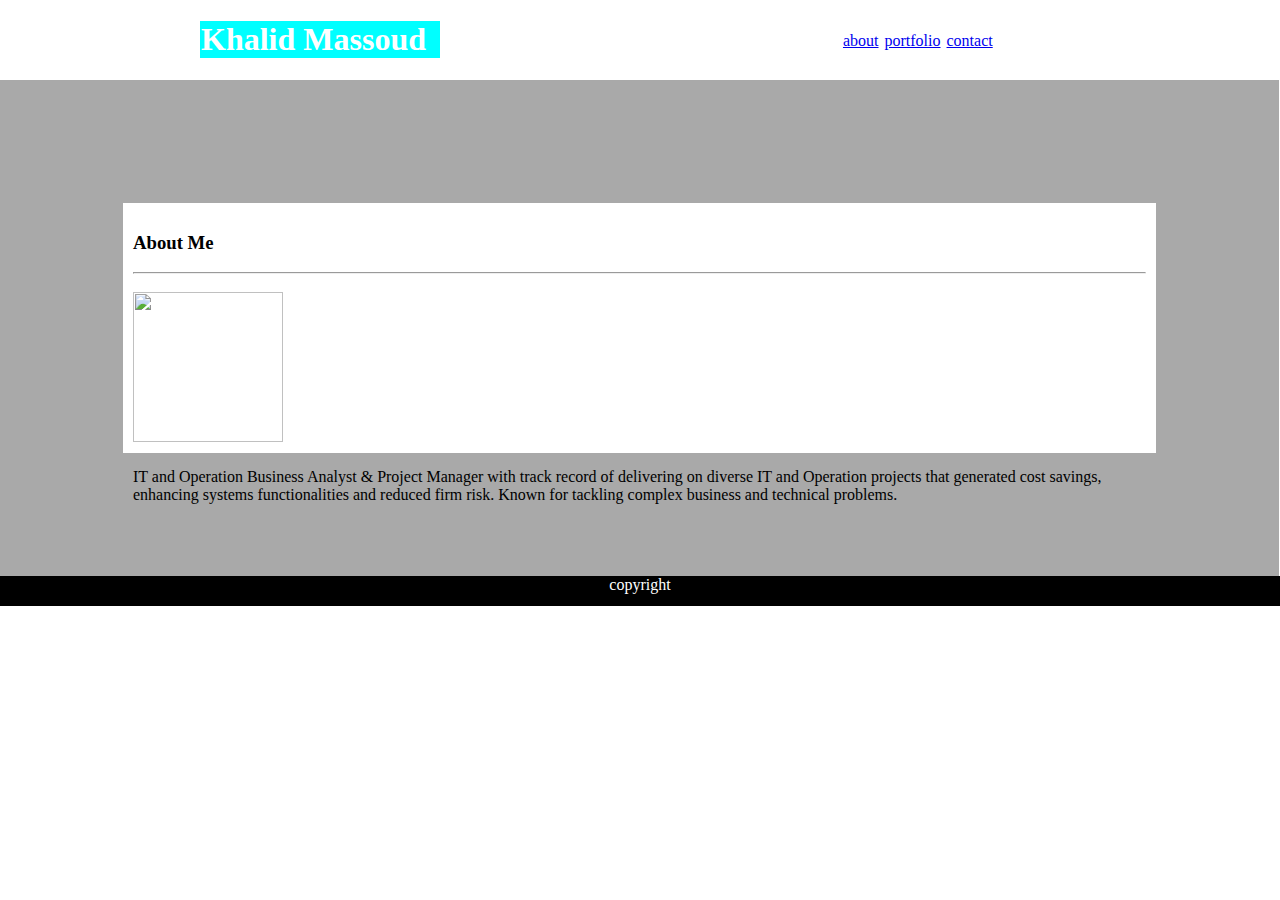
==== index.html @ 74d81412 "first project updates" ====
<!DOCTYPE html>
<html lang="en">
<head>
    <meta charset="UTF-8">
    <meta name="viewport" content="width=device-width, initial-scale=1.0">
    <meta http-equiv="X-UA-Compatible" content="ie=edge">
    <title>about </title>
    <link rel="stylesheet" type="text/css" href="assets/css/style.css">
</head>
<body>
     <div class="container">
         <div id="navigation">
                <div id="pad1"></div>
                <h1 class="header">Khalid Massoud</h1>     
                <div id="pad2"> </div>
                <a class= "link1" href="index.html">about</a>
                <a class = "link2" href="portfolio.html">portfolio</a>
                <a class="link3" href="contact.html">contact</a>
         </div>

  
     <div id="main">
            <h3>About Me</h3>
            <hr/>
            <img id="myimg" src="assets/images/khalidpic.jpg"  height="150" width="150">
            <p id="mybio">IT and Operation Business Analyst & Project Manager with track record of delivering on diverse IT and Operation projects that generated cost savings, enhancing systems functionalities and reduced firm risk. Known for tackling complex business and technical problems. </p> 
     </div>

     <div id="footer">
         <p id="copy">copyright</p>
     </div>
        
    </div>
</body>
</html>
---- assets/css/style.css ----
body{
    background-color: white;
    padding: 0;
    margin: 0;

}
.navigation {
    width: 100%;
    padding: 10px;
    border: 10px solid white;
    margin: 0;
  }

.header {
      float: left;
      padding-left: 1px;
      padding-right: 14px;
      background-color: aqua;
      color: white;
            
  }

  .link1, .link2, .link3 {
      float: left;
      padding: 3PX;
      padding-top: 32PX;
  }

  #pad1{
    float: left;
    padding-left: 200PX;
    padding-top: 20PX; 
  }

  #pad2{
    float: left;
    padding-right: 400PX;
    padding-top: 20PX; 
  }
  

 
  #main {
        clear: both;
        width: 1013px;
        height: 230px;
        border: 123px solid darkgray;
        padding: 10px;
        margin: 0px;
                         
    }
    #myimg{
        float: left;
        padding-right: 10PX;
        padding-top: 10PX; 
    }

    #mybio{
        float: left;
        padding-right: 10PX;
        padding-top: 10PX; 
    }
 
    #port {
        clear: both;
          width: 1150px;
          height: 528px;
          border: 50px solid darkgray;
          padding: 10px;
          margin: 0px;
                    
      }
      #contact {
        clear: both;
          width: 1150px;
          height: 528px;
          border: 50px solid darkgray;
          padding: 10px;
          margin: 0px;
                    
      }
  #copy{
     width: 100%;
     height: 30px;
     text-align:center;
     background-color: black;
     color: white;
     margin:0px;
  }
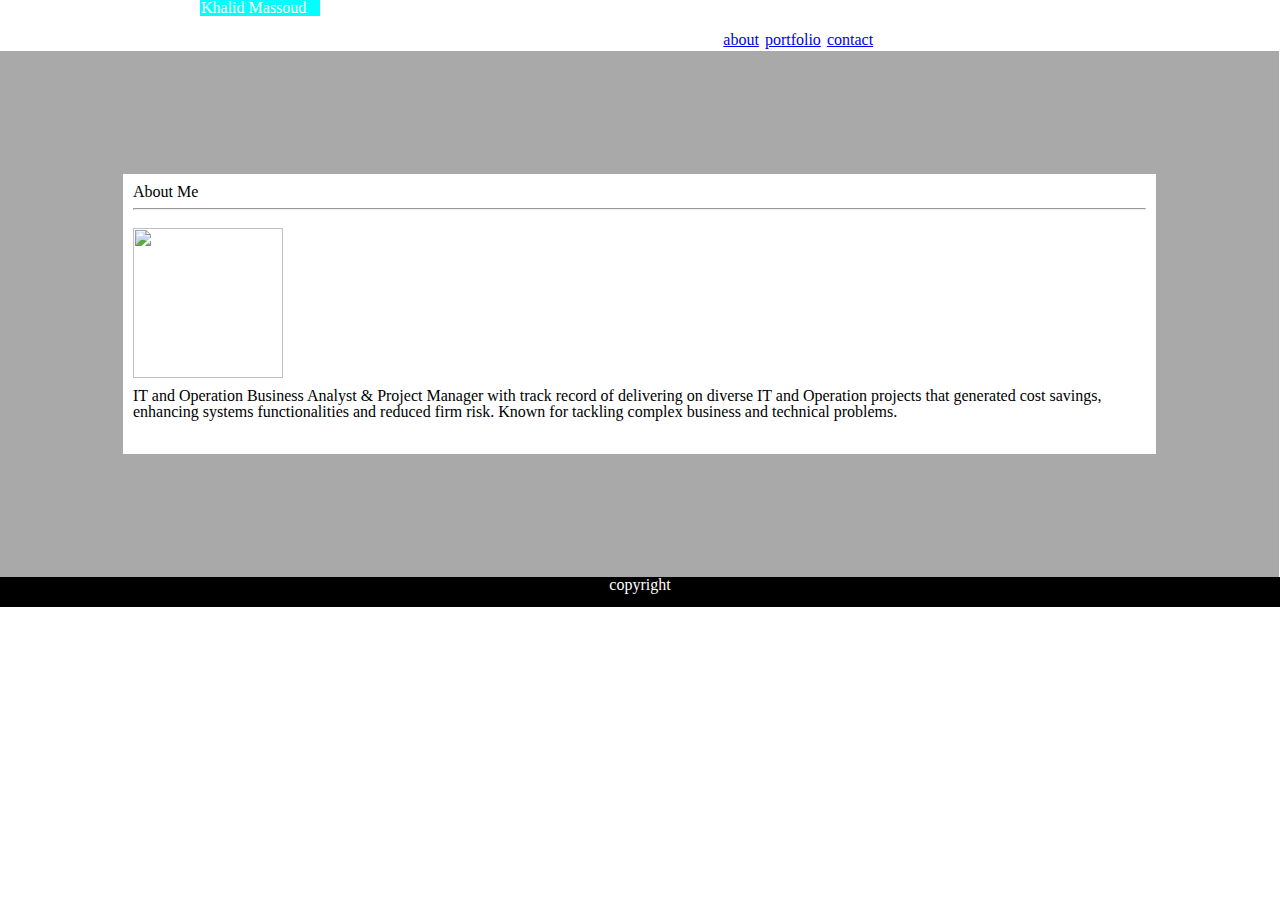
==== commit 5a739336: "second update" ====
--- a/index.html
+++ b/index.html
@@ -5,18 +5,19 @@
     <meta name="viewport" content="width=device-width, initial-scale=1.0">
     <meta http-equiv="X-UA-Compatible" content="ie=edge">
     <title>about </title>
+    <link rel="stylesheet" type="text/css" href="assets/css/reset.css">
     <link rel="stylesheet" type="text/css" href="assets/css/style.css">
 </head>
 <body>
-     <div class="container">
-         <div id="navigation">
-                <div id="pad1"></div>
-                <h1 class="header">Khalid Massoud</h1>     
-                <div id="pad2"> </div>
-                <a class= "link1" href="index.html">about</a>
-                <a class = "link2" href="portfolio.html">portfolio</a>
-                <a class="link3" href="contact.html">contact</a>
-         </div>
+    <div class="container">
+            <div id="navigation">
+                   <div id="pad1"></div>
+                   <h1 class="header">Khalid Massoud</h1>     
+                   <div id="pad2"> </div>
+                   <a class= "link1" href="index.html">about</a>
+                   <a class = "link2" href="portfolio.html">portfolio</a>
+                   <a class="link3" href="contact.html">contact</a>
+            </div>
 
   
      <div id="main">
--- a/assets/css/style.css
+++ b/assets/css/style.css
@@ -43,7 +43,7 @@
   #main {
         clear: both;
         width: 1013px;
-        height: 230px;
+        height: 260px;
         border: 123px solid darkgray;
         padding: 10px;
         margin: 0px;
@@ -73,12 +73,17 @@
       #contact {
         clear: both;
           width: 1150px;
-          height: 528px;
+          height: 400px;
           border: 50px solid darkgray;
           padding: 10px;
           margin: 0px;
                     
       }
+      .sub{
+        background-color: green;
+      }
+
+ 
   #copy{
      width: 100%;
      height: 30px;
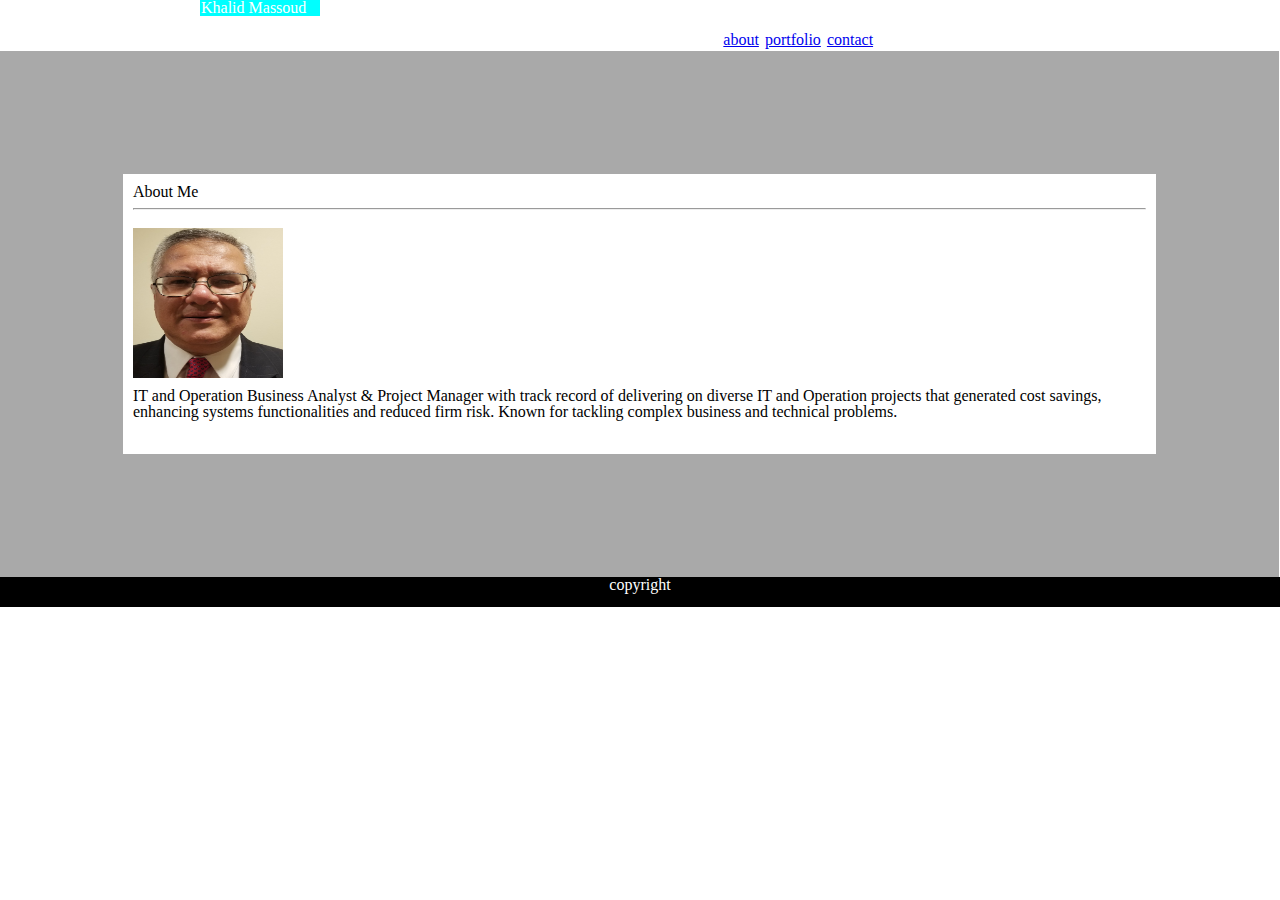
==== commit 5f87d5e9: "upper case issue" ====
--- a/index.html
+++ b/index.html
@@ -23,7 +23,7 @@
      <div id="main">
             <h3>About Me</h3>
             <hr/>
-            <img id="myimg" src="assets/images/khalidpic.jpg"  height="150" width="150">
+            <img id="myimg" src="assets/images/Khalidpic.jpg"  height="150" width="150">
             <p id="mybio">IT and Operation Business Analyst & Project Manager with track record of delivering on diverse IT and Operation projects that generated cost savings, enhancing systems functionalities and reduced firm risk. Known for tackling complex business and technical problems. </p> 
      </div>
 
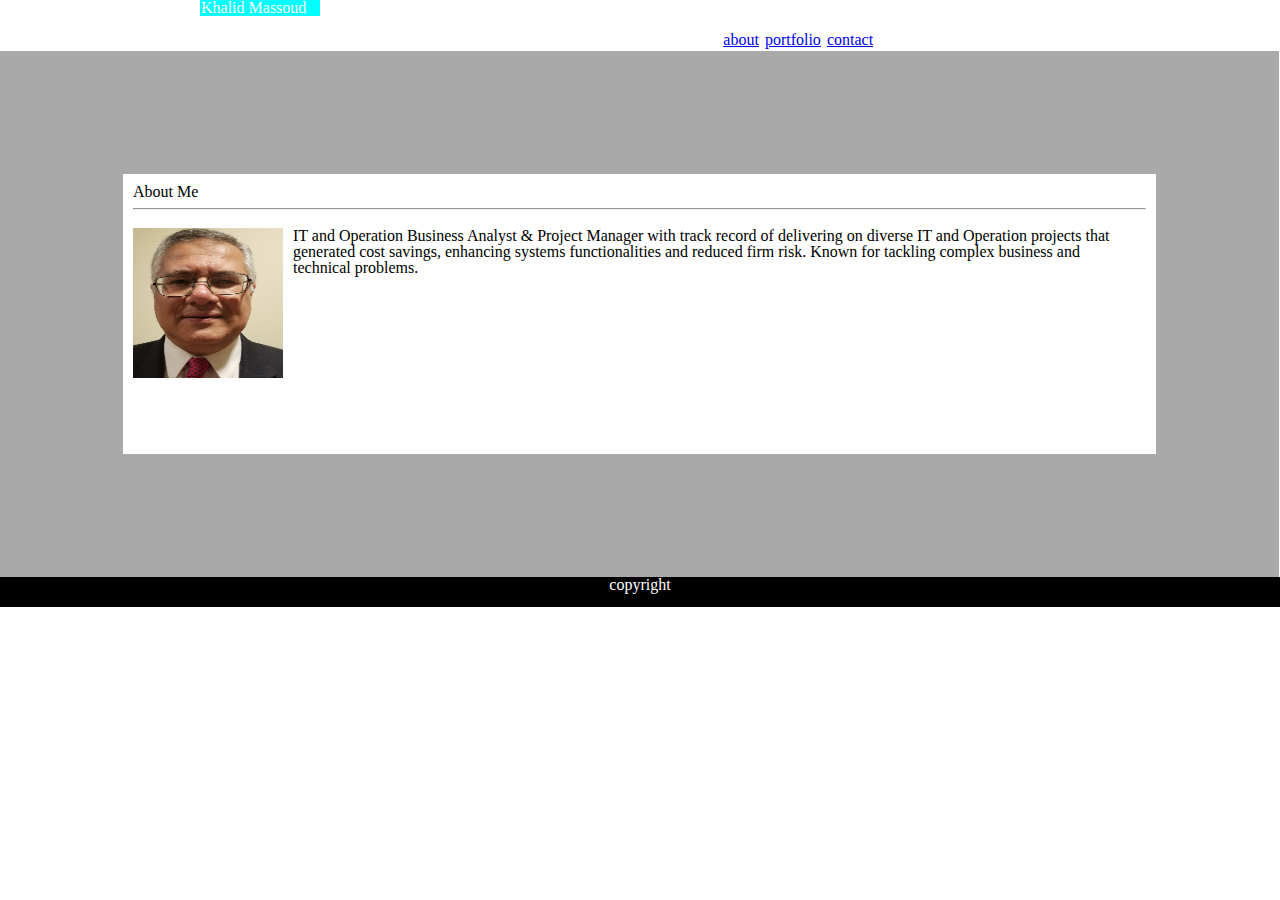
==== commit 7c2d3ff3: "fixed floating issue" ====
--- a/index.html
+++ b/index.html
@@ -23,8 +23,14 @@
      <div id="main">
             <h3>About Me</h3>
             <hr/>
-            <img id="myimg" src="assets/images/Khalidpic.jpg"  height="150" width="150">
-            <p id="mybio">IT and Operation Business Analyst & Project Manager with track record of delivering on diverse IT and Operation projects that generated cost savings, enhancing systems functionalities and reduced firm risk. Known for tackling complex business and technical problems. </p> 
+            <div id="myimg">
+                <img  src="assets/images/Khalidpic.jpg"  height="150" width="150"> 
+            </div>
+            <div id="mybio">
+                <p >IT and Operation Business Analyst & Project Manager with track record of delivering on diverse IT and Operation projects that generated cost savings, enhancing systems functionalities and reduced firm risk. Known for tackling complex business and technical problems. </p>
+            </div>
+            
+             
      </div>
 
      <div id="footer">
--- a/assets/css/style.css
+++ b/assets/css/style.css
@@ -56,7 +56,6 @@
     }
 
     #mybio{
-        float: left;
         padding-right: 10PX;
         padding-top: 10PX; 
     }
